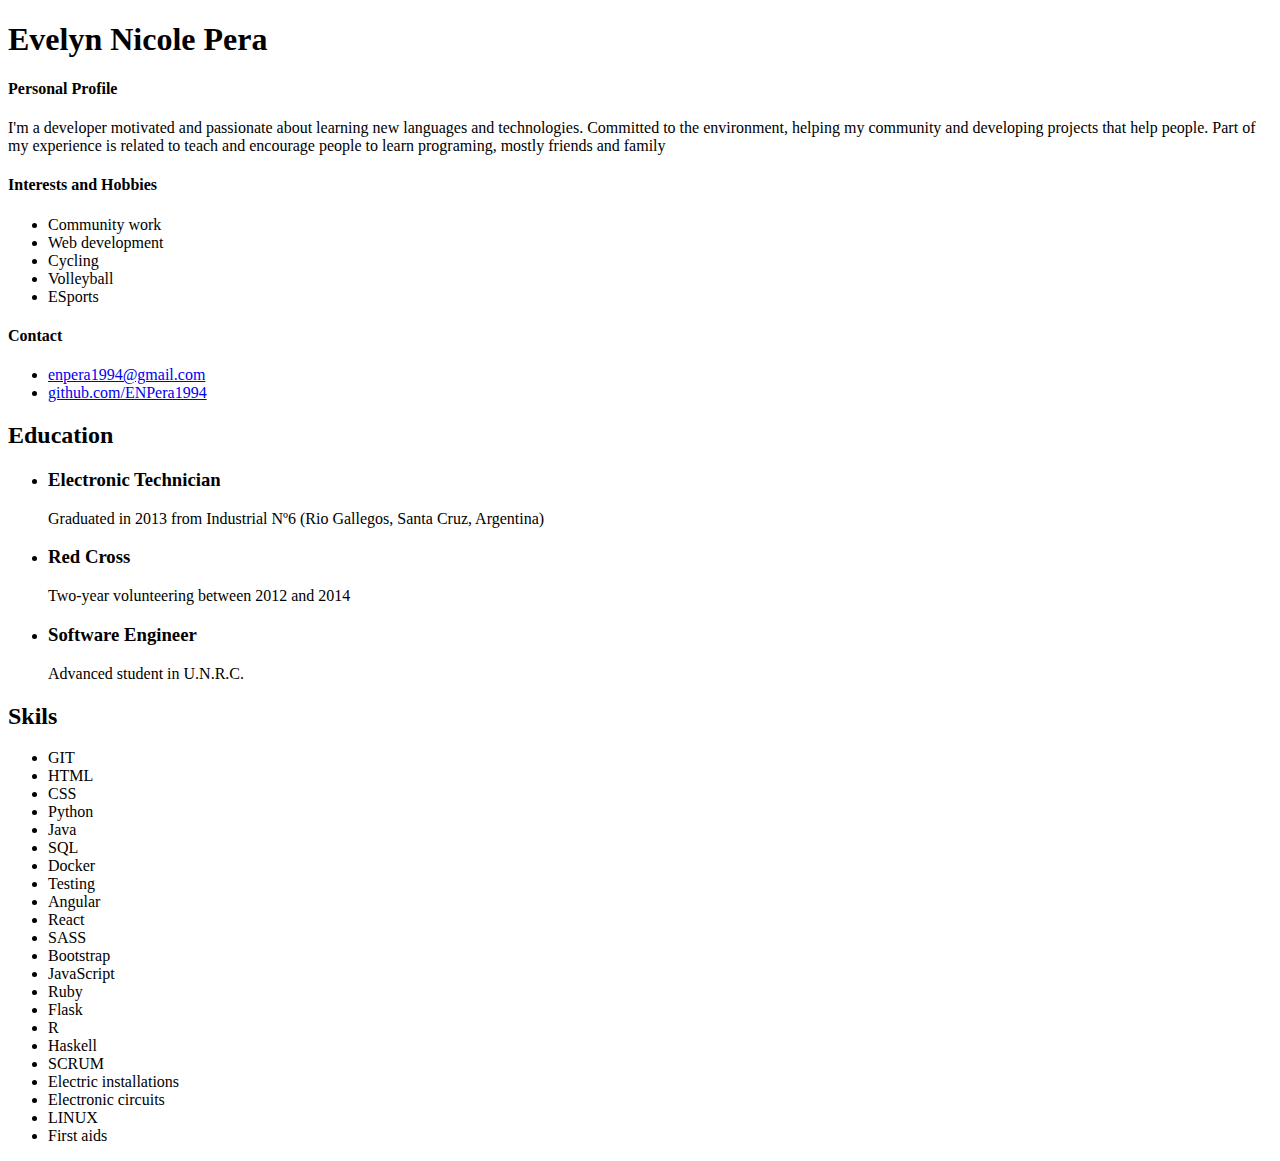
==== landing/index.html @ 0a295634 "movido archivo de landing page a otra carpeta" ====
<!DOCTYPE html>
<html lang="en">
<head>
    <meta charset="UTF-8">
    <meta http-equiv="X-UA-Compatible" content="IE=edge">
    <meta name="viewport" content="width=device-width, initial-scale=1.0">
    <title>Evelyn N. Pera Portfolio</title>
    <!-- CSS Bootstrap -->
    <link href="https://cdn.jsdelivr.net/npm/bootstrap@5.3.0/dist/css/bootstrap.min.css" rel="stylesheet" integrity="sha384-9ndCyUaIbzAi2FUVXJi0CjmCapSmO7SnpJef0486qhLnuZ2cdeRhO02iuK6FUUVM" crossorigin="anonymous">
</head>
<body>
    <h1>Evelyn Nicole Pera</h1>

    <aside class="personal">
        <div id="personalProfile">
            <h4>Personal Profile</h4>
            <p>I'm a developer motivated and passionate about learning new languages and technologies. Committed to the environment, helping my community and developing projects that help people. Part of my experience is related to teach and encourage people to learn programing, mostly friends and family</p>
        </div>
        <div id="interestsAndHobbies">
            <h4>Interests and Hobbies</h4>
            <ul>
                <li>Community work</li>  
                <li>Web development</li>  
                <li>Cycling</li> 
                <li>Volleyball</li> 
                <li>ESports</li> 
            </ul>
        </div>

        <div id="contact">
            <h4>Contact</h4>
            <ul>
                <li><a href="mailto:enpera1994@gmail.com">enpera1994@gmail.com</a></li>
                <li><a href="http://github.com/ENPera1994/">github.com/ENPera1994</a></li>
            </ul>    
        </div>

    </aside>

    <section class="information">
        <div id="education">
            <h2>Education</h2>
            <ul>
                <li><h3>Electronic Technician</h3>
                    <p>Graduated in 2013 from Industrial Nº6 (Rio Gallegos, Santa Cruz, Argentina)</p>
                </li>
                <li><h3>Red Cross</h3>
                    <p>Two-year volunteering between 2012 and 2014 </p>
                </li>
                <li><h3>Software Engineer</h3>
                    <p>Advanced student in U.N.R.C. </p>
                </li>
                
            </ul>
        </div>

        <div id="skils">
            <h2>Skils</h2>
            <ul>
                <li>GIT</li>
                <li>HTML</li>
                <li>CSS</li>
                <li>Python</li>
                <li>Java</li>
                <li>SQL</li>
                <li>Docker</li>
                <li>Testing</li>
                <li>Angular</li>
                <li>React</li>
                <li>SASS</li>
                <li>Bootstrap</li>
                <li>JavaScript</li>
                <li>Ruby</li>
                <li>Flask</li>
                <li>R</li>
                <li>Haskell</li>
                <li>SCRUM</li>
                <li>Electric installations</li>
                <li>Electronic circuits</li>
                <li>LINUX</li>
                <li>First aids</li>
            </ul>
        </div>
    </section>
</body>
</html>
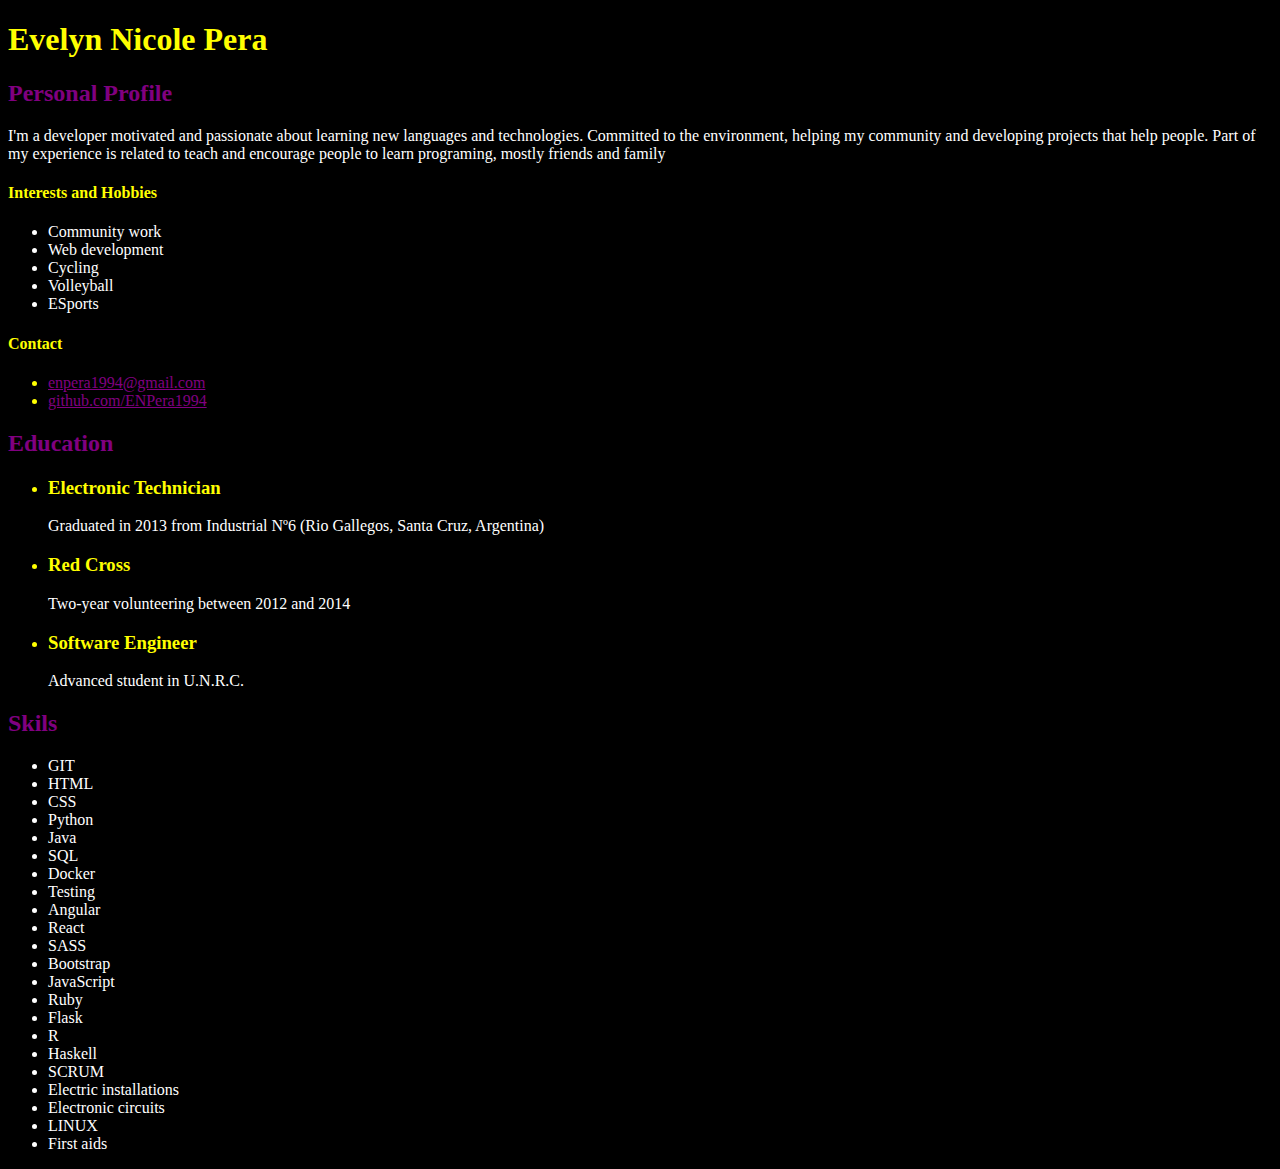
==== commit cf6d16de: "estilos y modificaciones esteticas" ====
--- a/landing/index.html
+++ b/landing/index.html
@@ -5,15 +5,14 @@
     <meta http-equiv="X-UA-Compatible" content="IE=edge">
     <meta name="viewport" content="width=device-width, initial-scale=1.0">
     <title>Evelyn N. Pera Portfolio</title>
-    <!-- CSS Bootstrap -->
-    <link href="https://cdn.jsdelivr.net/npm/bootstrap@5.3.0/dist/css/bootstrap.min.css" rel="stylesheet" integrity="sha384-9ndCyUaIbzAi2FUVXJi0CjmCapSmO7SnpJef0486qhLnuZ2cdeRhO02iuK6FUUVM" crossorigin="anonymous">
+    <link rel="stylesheet" type="text/css" href="styles.css">
 </head>
 <body>
     <h1>Evelyn Nicole Pera</h1>
 
     <aside class="personal">
         <div id="personalProfile">
-            <h4>Personal Profile</h4>
+            <h2>Personal Profile</h2>
             <p>I'm a developer motivated and passionate about learning new languages and technologies. Committed to the environment, helping my community and developing projects that help people. Part of my experience is related to teach and encourage people to learn programing, mostly friends and family</p>
         </div>
         <div id="interestsAndHobbies">
--- a/landing/styles.css
+++ b/landing/styles.css
@@ -0,0 +1,19 @@
+body {
+    background-color: black;
+  }
+  h1, h3, h4, li {
+    color: yellow; /* Color de fuente blanco para los títulos */
+  }
+
+  
+  p {
+    color: white; /* Color de fuente amarillo para el texto principal */
+  }
+  
+  a, h2 {
+    color: purple; /* Color de fuente morado para los enlaces */
+  }
+
+  #skils li, #interestsAndHobbies li {
+    color: white;
+  }